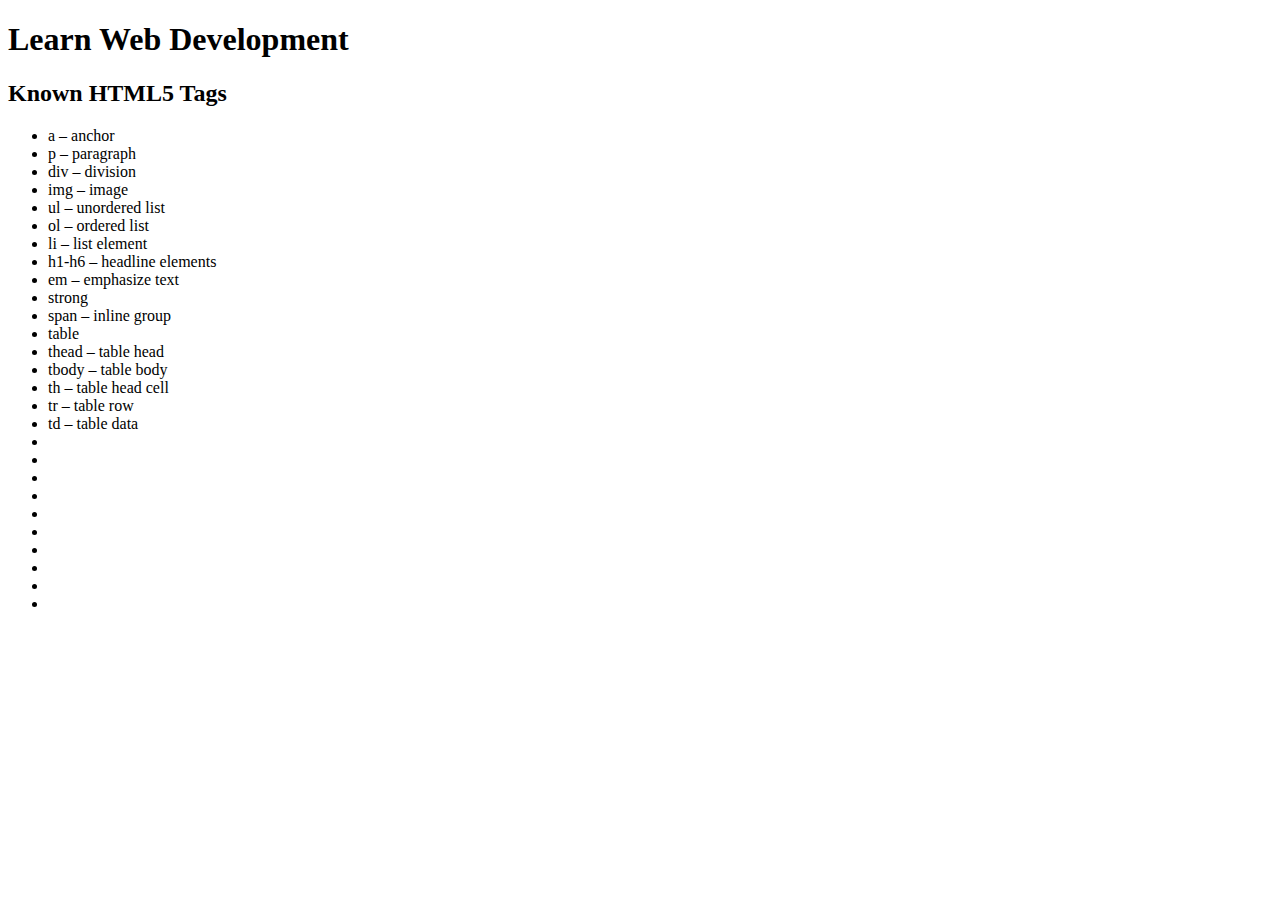
==== index.html @ 09012427 "Add list of known html tags" ====
<!doctype html>
<html lang="en">
    <head>
        <title>Learn Web Development</title>
        <meta charset="UTF-8">
    </head>
    <body>
        <h1>Learn Web Development</h1>
            <div class="article">
                <h2>Known HTML5 Tags</h2>
                <ul>
                    <li>a – anchor</li>
                    <li>p – paragraph</li>
                    <li>div – division</li>
                    <li>img – image</li>
                    <li>ul – unordered list</li>
                    <li>ol – ordered list</li>
                    <li>li – list element</li>
                    <li>h1-h6 – headline elements</li>
                    <li>em – emphasize text</li>
                    <li>strong</li>
                    <li>span – inline group</li>
                    <li>table</li>
                    <li>thead – table head</li>
                    <li>tbody – table body</li>
                    <li>th – table head cell</li>
                    <li>tr – table row</li>
                    <li>td – table data</li>
                    <li></li>
                    <li></li>
                    <li></li>
                    <li></li>
                    <li></li>
                    <li></li>
                    <li></li>
                    <li></li>
                    <li></li>
                    <li></li>

                </ul>
            </div>
    </body>
</html>
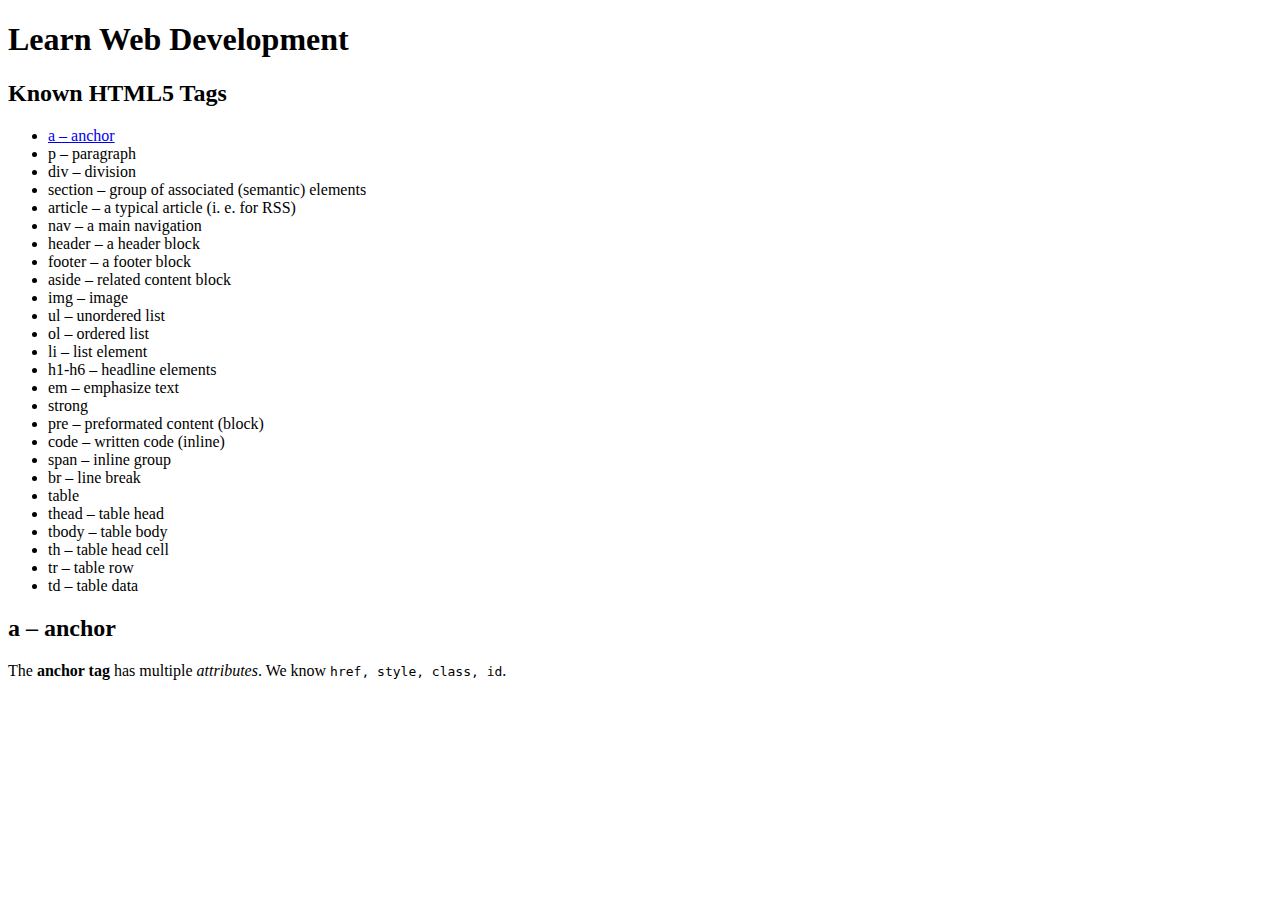
==== commit 6e829438: "Add html5 tags and an anchor description" ====
--- a/index.html
+++ b/index.html
@@ -9,9 +9,15 @@
             <div class="article">
                 <h2>Known HTML5 Tags</h2>
                 <ul>
-                    <li>a – anchor</li>
+                    <li><a href="#article-a">a – anchor</a></li>
                     <li>p – paragraph</li>
                     <li>div – division</li>
+                    <li class="html5-tag">section – group of associated (semantic) elements</li>
+                    <li class="html5-tag">article – a typical article (i. e. for RSS)</li>
+                    <li class="html5-tag">nav – a main navigation</li>
+                    <li class="html5-tag">header – a header block</li>
+                    <li class="html5-tag">footer – a footer block</li>
+                    <li class="html5-tag">aside – related content block</li>
                     <li>img – image</li>
                     <li>ul – unordered list</li>
                     <li>ol – ordered list</li>
@@ -19,25 +25,21 @@
                     <li>h1-h6 – headline elements</li>
                     <li>em – emphasize text</li>
                     <li>strong</li>
+                    <li class="html5-tag">pre – preformated content (block)</li>
+                    <li class="html5-tag">code – written code (inline)</li>
                     <li>span – inline group</li>
+                    <li>br – line break</li>
                     <li>table</li>
                     <li>thead – table head</li>
                     <li>tbody – table body</li>
                     <li>th – table head cell</li>
                     <li>tr – table row</li>
                     <li>td – table data</li>
-                    <li></li>
-                    <li></li>
-                    <li></li>
-                    <li></li>
-                    <li></li>
-                    <li></li>
-                    <li></li>
-                    <li></li>
-                    <li></li>
-                    <li></li>
-
                 </ul>
+            </div>
+            <div id="article-a" class="article">
+                <h2>a – anchor</h2>
+                <p>The <strong>anchor tag</strong> has multiple <em>attributes</em>. We know <code>href, style, class, id</code>.</p>
             </div>
     </body>
 </html>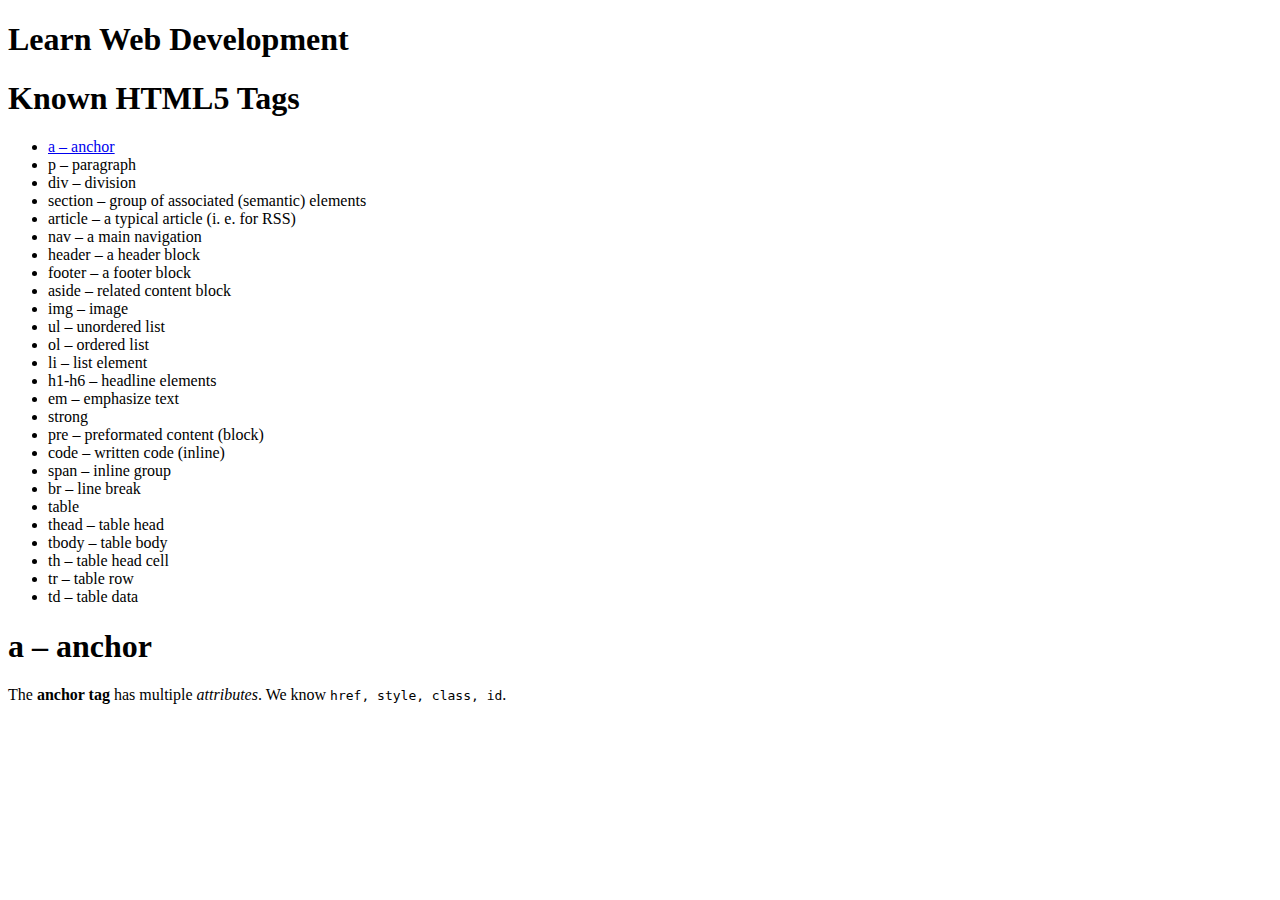
==== commit 3a64f5b7: "Change all h2 into h1" ====
--- a/index.html
+++ b/index.html
@@ -6,8 +6,8 @@
     </head>
     <body>
         <h1>Learn Web Development</h1>
-            <div class="article">
-                <h2>Known HTML5 Tags</h2>
+            <article>
+                <h1>Known HTML5 Tags</h1>
                 <ul>
                     <li><a href="#article-a">a – anchor</a></li>
                     <li>p – paragraph</li>
@@ -36,10 +36,10 @@
                     <li>tr – table row</li>
                     <li>td – table data</li>
                 </ul>
-            </div>
-            <div id="article-a" class="article">
-                <h2>a – anchor</h2>
+            </article>
+            <article id="article-a">
+                <h1>a – anchor</h1>
                 <p>The <strong>anchor tag</strong> has multiple <em>attributes</em>. We know <code>href, style, class, id</code>.</p>
-            </div>
+            </article>
     </body>
 </html>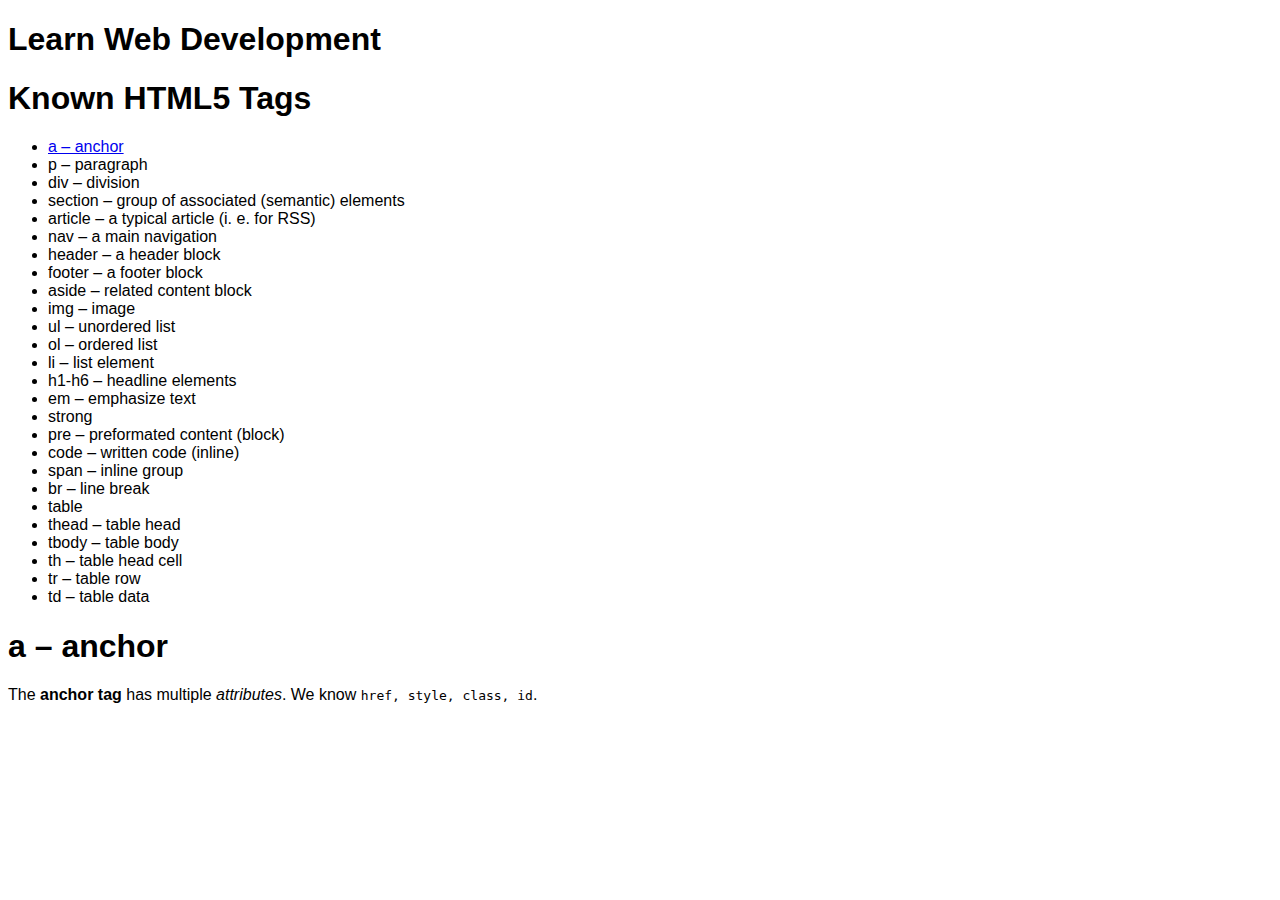
==== commit 39c0dc8f: "Add stylesheet" ====
--- a/index.html
+++ b/index.html
@@ -1,8 +1,9 @@
 <!doctype html>
 <html lang="en">
     <head>
+        <meta charset="UTF-8">
         <title>Learn Web Development</title>
-        <meta charset="UTF-8">
+        <link rel="stylesheet" href="css/styles.css"/>
     </head>
     <body>
         <h1>Learn Web Development</h1>
--- a/css/styles.css
+++ b/css/styles.css
@@ -0,0 +1,3 @@
+body  {
+    font-family: Helvetica, Arial, sans-serif;
+}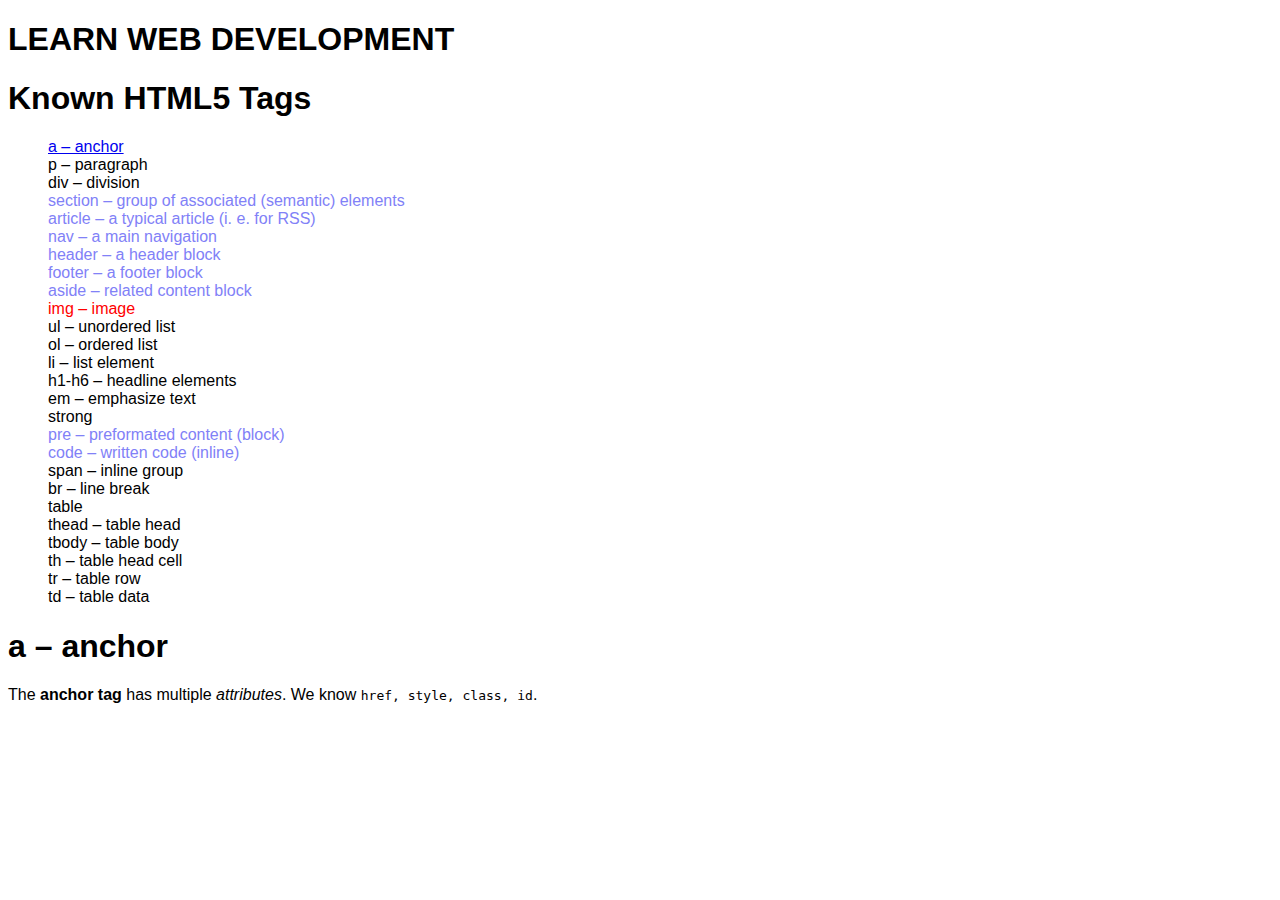
==== commit e99c496f: "Add first styles" ====
--- a/index.html
+++ b/index.html
@@ -19,7 +19,7 @@
                     <li class="html5-tag">header – a header block</li>
                     <li class="html5-tag">footer – a footer block</li>
                     <li class="html5-tag">aside – related content block</li>
-                    <li>img – image</li>
+                    <li id="special-one">img – image</li>
                     <li>ul – unordered list</li>
                     <li>ol – ordered list</li>
                     <li>li – list element</li>
--- a/css/styles.css
+++ b/css/styles.css
@@ -1,3 +1,23 @@
 body  {
     font-family: Helvetica, Arial, sans-serif;
+}
+
+ul {
+    list-style: none;
+}
+
+h1 {
+    text-transform: uppercase;
+}
+
+article h1 {
+    text-transform: none;
+}
+
+.html5-tag {
+    color: #8181F7;
+}
+
+#special-one {
+    color: red;
 }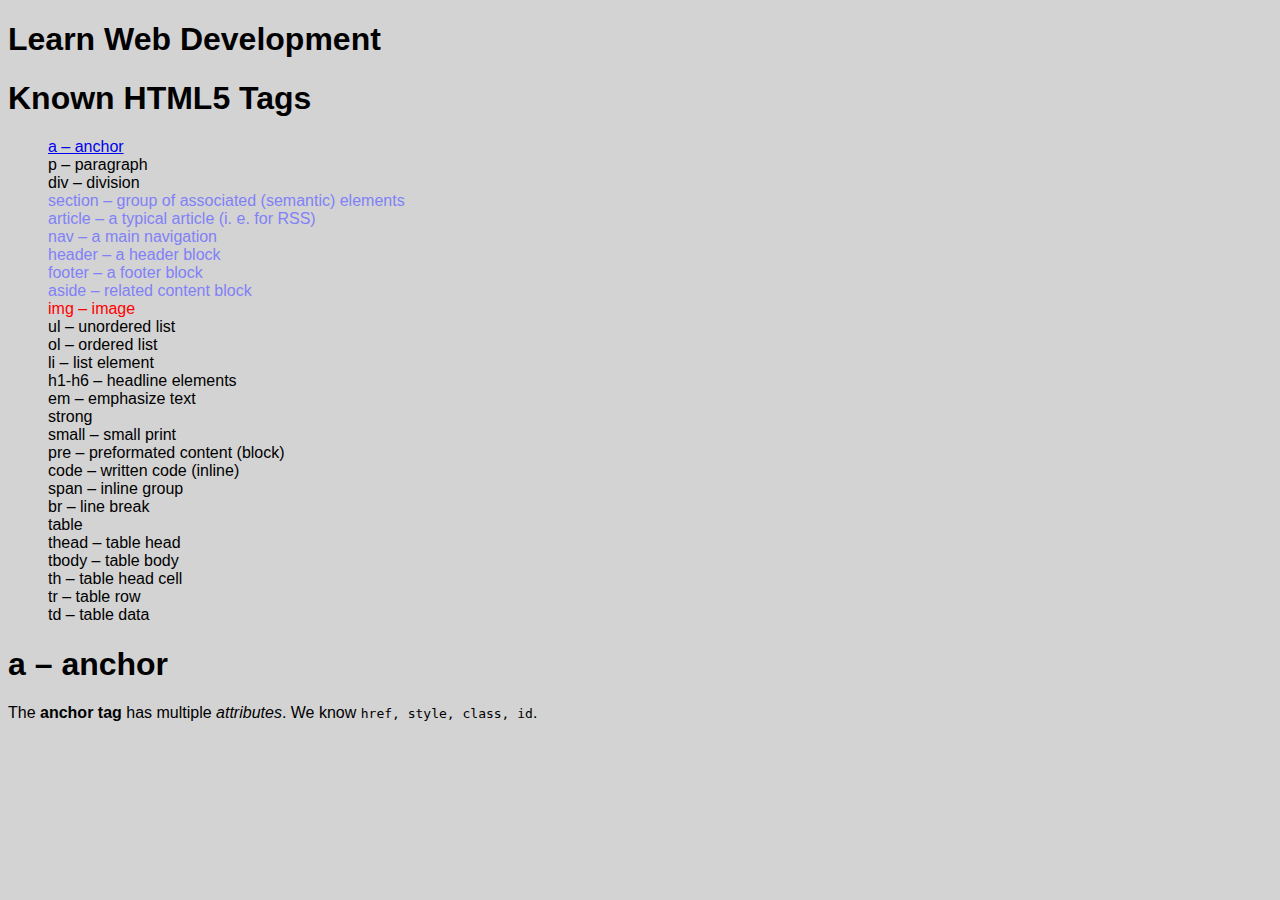
==== commit ab5d2882: "Update tag list" ====
--- a/index.html
+++ b/index.html
@@ -26,8 +26,9 @@
                     <li>h1-h6 – headline elements</li>
                     <li>em – emphasize text</li>
                     <li>strong</li>
-                    <li class="html5-tag">pre – preformated content (block)</li>
-                    <li class="html5-tag">code – written code (inline)</li>
+                    <li>small – small print</li>
+                    <li>pre – preformated content (block)</li>
+                    <li>code – written code (inline)</li>
                     <li>span – inline group</li>
                     <li>br – line break</li>
                     <li>table</li>
--- a/css/styles.css
+++ b/css/styles.css
@@ -1,3 +1,7 @@
+html {
+    background-color: lightgrey;
+}
+
 body  {
     font-family: Helvetica, Arial, sans-serif;
 }
@@ -6,12 +10,9 @@
     list-style: none;
 }
 
-h1 {
+header > h1 {
     text-transform: uppercase;
-}
-
-article h1 {
-    text-transform: none;
+    display: inline;
 }
 
 .html5-tag {
@@ -20,4 +21,8 @@
 
 #special-one {
     color: red;
+}
+
+.profile-image {
+    height: 50px;
 }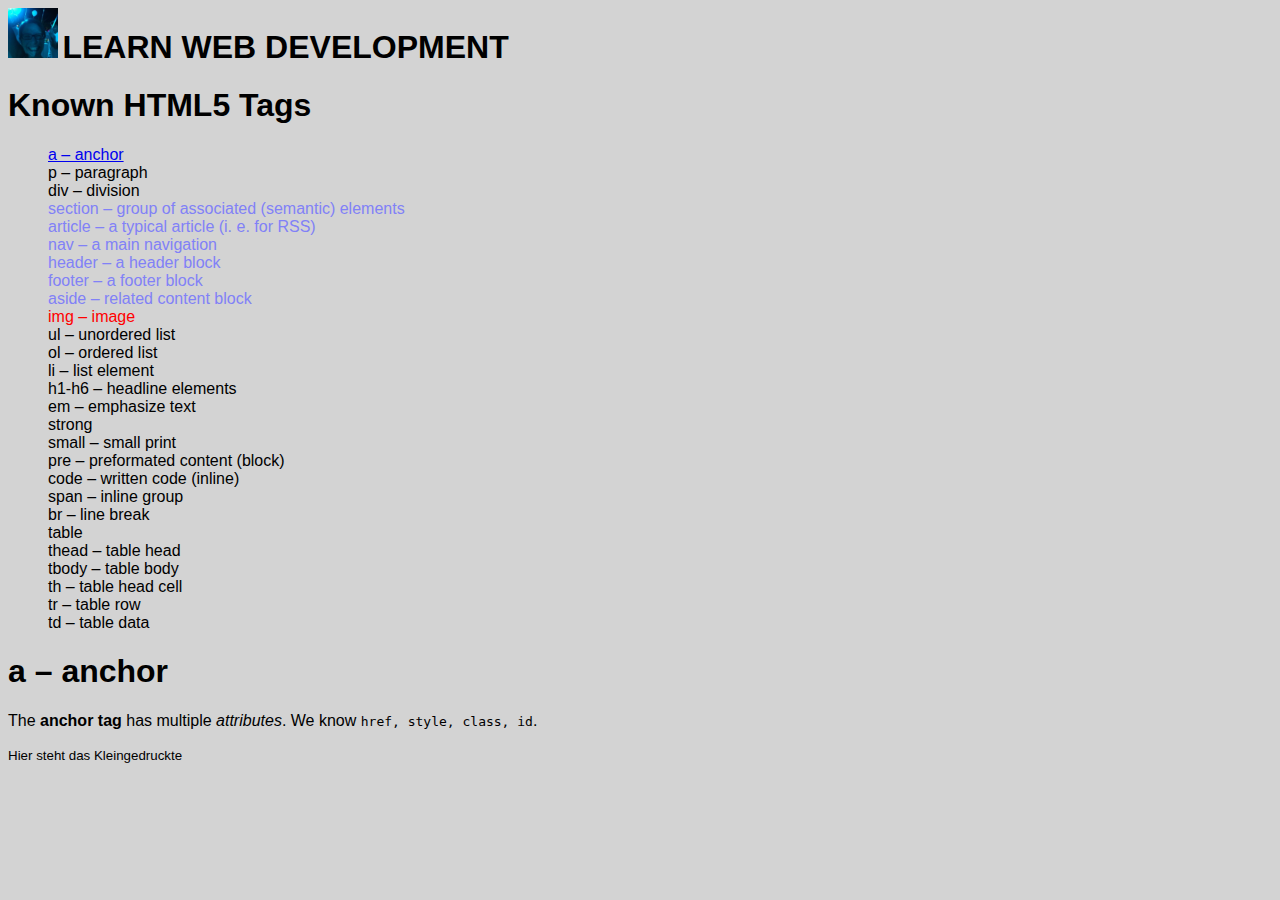
==== commit e5d70d14: "Add img, header and footer tags with styles" ====
--- a/index.html
+++ b/index.html
@@ -6,7 +6,10 @@
         <link rel="stylesheet" href="css/styles.css"/>
     </head>
     <body>
-        <h1>Learn Web Development</h1>
+        <header>
+            <img class="profile-image" src="img/conni.jpg"/>
+            <h1>Learn Web Development</h1>
+        </header>
             <article>
                 <h1>Known HTML5 Tags</h1>
                 <ul>
@@ -43,5 +46,8 @@
                 <h1>a – anchor</h1>
                 <p>The <strong>anchor tag</strong> has multiple <em>attributes</em>. We know <code>href, style, class, id</code>.</p>
             </article>
+        <footer>
+            <small>Hier steht das Kleingedruckte</small>
+        </footer>
     </body>
 </html>